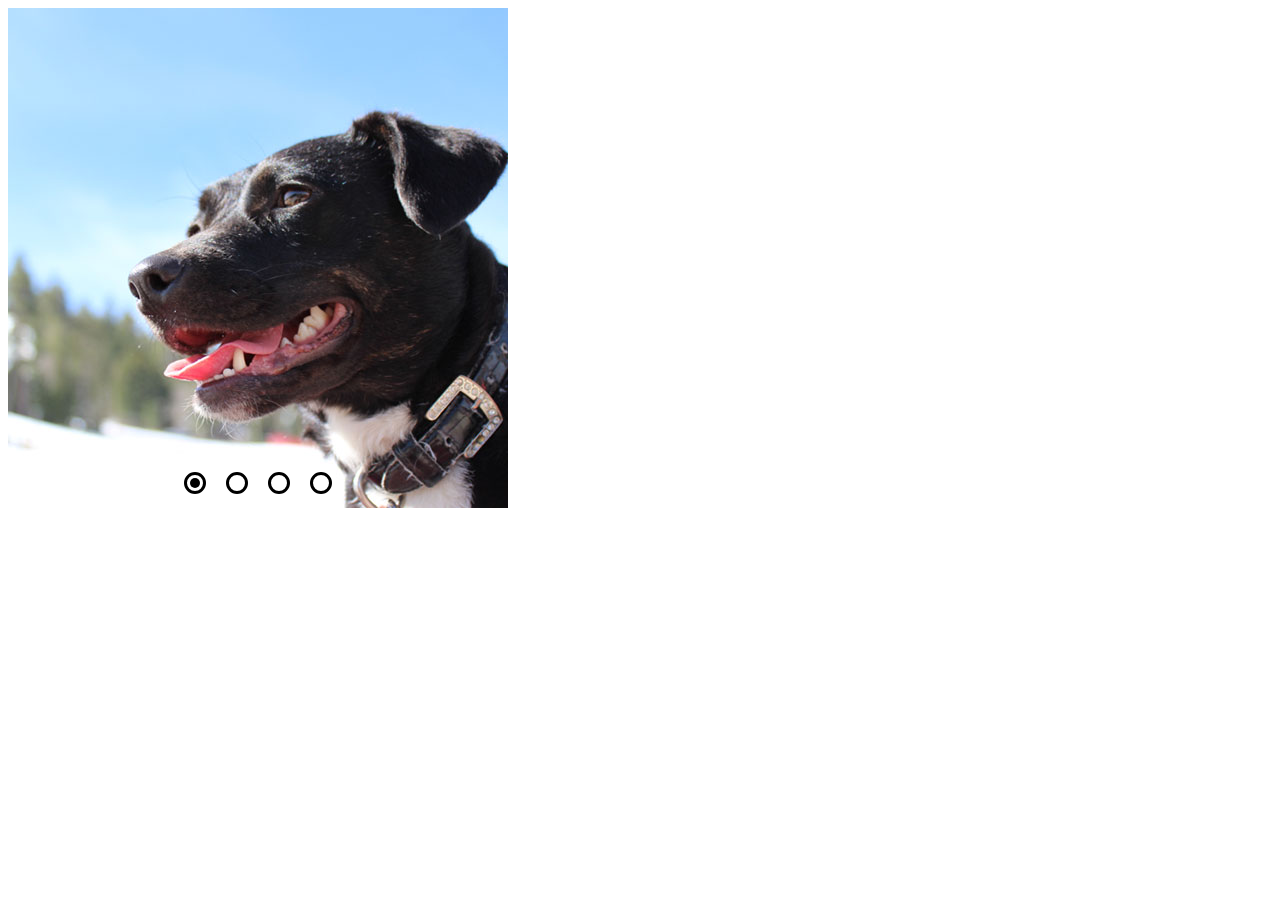
==== index.html @ 007c9c96 "Added the Simple Slides project to the repository." ====
<!DOCTYPE html>
<!--[if lt IE 7]>      <html class="no-js lt-ie9 lt-ie8 lt-ie7"> <![endif]-->
<!--[if IE 7]>         <html class="no-js lt-ie9 lt-ie8"> <![endif]-->
<!--[if IE 8]>         <html class="no-js lt-ie9"> <![endif]-->
<!--[if gt IE 8]><!--> <html class="no-js"> <!--<![endif]-->
    <head>
        <meta charset="utf-8">
        <meta http-equiv="X-UA-Compatible" content="IE=edge,chrome=1">
        <title></title>
        <meta name="description" content="">
        <meta name="viewport" content="width=device-width">

        <!-- Place favicon.ico and apple-touch-icon.png in the root directory -->

        <link rel="stylesheet" href="css/normalize.css">
        <link rel="stylesheet" href="css/main.css">
        <script src="js/vendor/modernizr-2.6.2.min.js"></script>

        <style>
        
        #simpleslides { position: relative; width: 500px; height: 500px; }
        #simpleslides img:first-child { z-index: 1; }
        #simpleslides img { position: absolute; top: 0px; left: 0px; z-index: 0; }
        #simpleslides ul { position: absolute; z-index: 9999; bottom: 0px; padding: 0px; margin: 0px; text-align: center; width: 500px; }
        #simpleslides ul li { padding: 3px; border: 3px solid #000000; border-radius: 100px; display: inline-block; height: 10px; width: 10px; margin: 10px; }
        #simpleslides ul li a.activeSlide { background-color: #000; display: block; height: 10px; border-radius: 100px; }
       
              
        </style>
    </head>
    <body>
        <!--[if lt IE 7]>
            <p class="chromeframe">You are using an <strong>outdated</strong> browser. Please <a href="http://browsehappy.com/">upgrade your browser</a> or <a href="http://www.google.com/chromeframe/?redirect=true">activate Google Chrome Frame</a> to improve your experience.</p>
        <![endif]-->

        <!-- Add your site or application content here -->
        <div id="simpleslides">
            <img src="img/1.jpg" />
            <img src="img/2.jpg" />
            <img src="img/3.jpg" />
            <img src="img/4.jpg" />       
        </div>


        <script src="http://ajax.googleapis.com/ajax/libs/jquery/1.9.0/jquery.min.js"></script>
        <script src="js/simpleslides.js"></script>


        <!-- Google Analytics: change UA-XXXXX-X to be your site's ID. -->
        <script>
            var _gaq=[['_setAccount','UA-XXXXX-X'],['_trackPageview']];
            (function(d,t){var g=d.createElement(t),s=d.getElementsByTagName(t)[0];
            g.src=('https:'==location.protocol?'//ssl':'//www')+'.google-analytics.com/ga.js';
            s.parentNode.insertBefore(g,s)}(document,'script'));
        </script>

        <script>

        $("#simpleslides").simpleSlides();

        </script>
    </body>
</html>
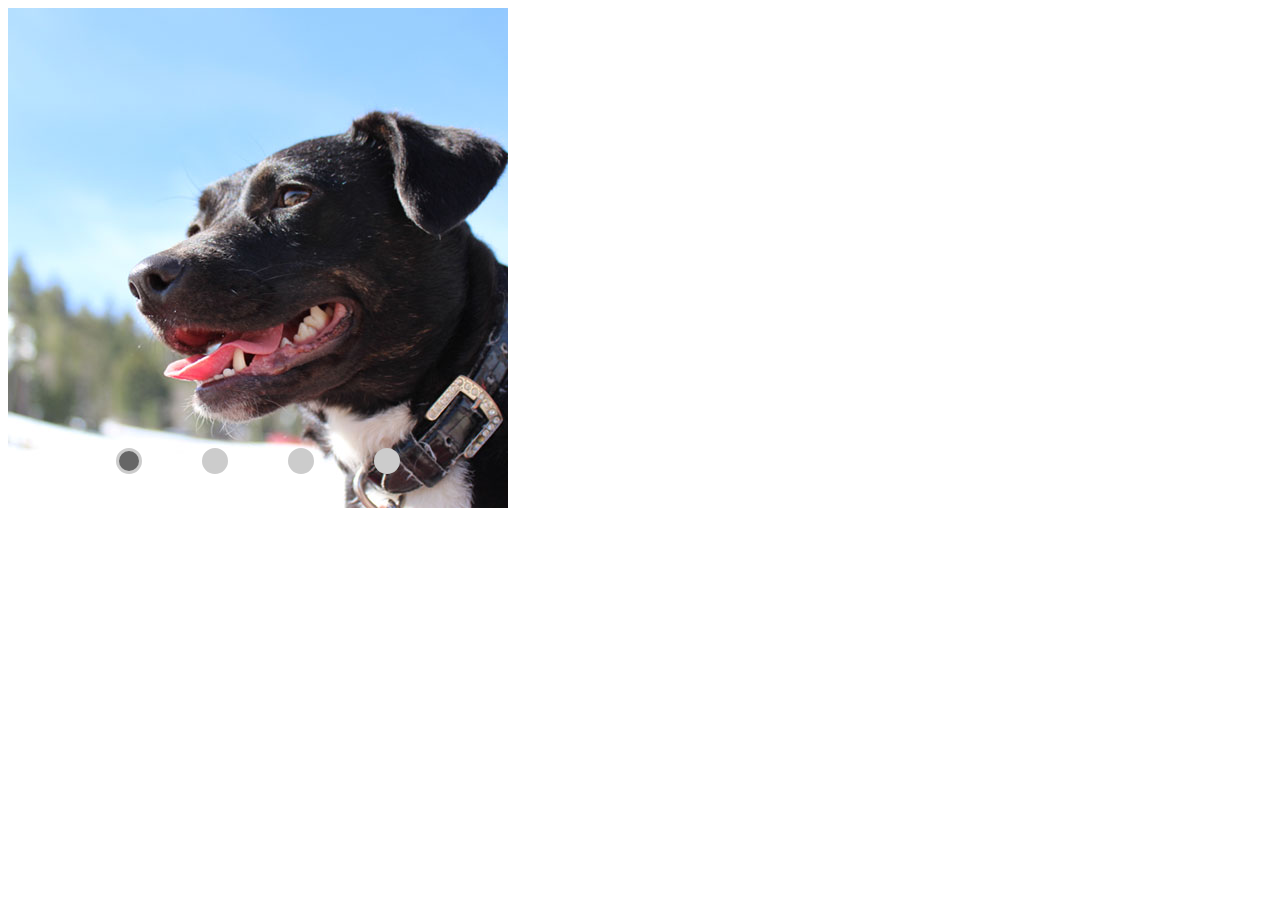
==== commit 7d7f93e4: "Adding new option for minimizing the nav menu onmouseout" ====
--- a/index.html
+++ b/index.html
@@ -1,63 +1,21 @@
 <!DOCTYPE html>
-<!--[if lt IE 7]>      <html class="no-js lt-ie9 lt-ie8 lt-ie7"> <![endif]-->
-<!--[if IE 7]>         <html class="no-js lt-ie9 lt-ie8"> <![endif]-->
-<!--[if IE 8]>         <html class="no-js lt-ie9"> <![endif]-->
-<!--[if gt IE 8]><!--> <html class="no-js"> <!--<![endif]-->
+<html>
     <head>
         <meta charset="utf-8">
-        <meta http-equiv="X-UA-Compatible" content="IE=edge,chrome=1">
-        <title></title>
-        <meta name="description" content="">
+        <title>My simpleSlides</title>
+        <meta name="description" content="My simpleSlides">
         <meta name="viewport" content="width=device-width">
-
-        <!-- Place favicon.ico and apple-touch-icon.png in the root directory -->
-
-        <link rel="stylesheet" href="css/normalize.css">
         <link rel="stylesheet" href="css/main.css">
-        <script src="js/vendor/modernizr-2.6.2.min.js"></script>
-
-        <style>
-        
-        #simpleslides { position: relative; width: 500px; height: 500px; }
-        #simpleslides img:first-child { z-index: 1; }
-        #simpleslides img { position: absolute; top: 0px; left: 0px; z-index: 0; }
-        #simpleslides ul { position: absolute; z-index: 9999; bottom: 0px; padding: 0px; margin: 0px; text-align: center; width: 500px; }
-        #simpleslides ul li { padding: 3px; border: 3px solid #000000; border-radius: 100px; display: inline-block; height: 10px; width: 10px; margin: 10px; }
-        #simpleslides ul li a.activeSlide { background-color: #000; display: block; height: 10px; border-radius: 100px; }
-       
-              
-        </style>
     </head>
     <body>
-        <!--[if lt IE 7]>
-            <p class="chromeframe">You are using an <strong>outdated</strong> browser. Please <a href="http://browsehappy.com/">upgrade your browser</a> or <a href="http://www.google.com/chromeframe/?redirect=true">activate Google Chrome Frame</a> to improve your experience.</p>
-        <![endif]-->
-
-        <!-- Add your site or application content here -->
+        <!-- Add your picture gallery content here -->
         <div id="simpleslides">
-            <img src="img/1.jpg" />
-            <img src="img/2.jpg" />
-            <img src="img/3.jpg" />
-            <img src="img/4.jpg" />       
+            <img src="img/1.jpg" alt="image1" />
+            <img src="img/2.jpg" alt="image2" />
+            <img src="img/3.jpg" alt="image3" />
+            <img src="img/4.jpg" alt="image4" />       
         </div>
-
-
         <script src="http://ajax.googleapis.com/ajax/libs/jquery/1.9.0/jquery.min.js"></script>
-        <script src="js/simpleslides.js"></script>
-
-
-        <!-- Google Analytics: change UA-XXXXX-X to be your site's ID. -->
-        <script>
-            var _gaq=[['_setAccount','UA-XXXXX-X'],['_trackPageview']];
-            (function(d,t){var g=d.createElement(t),s=d.getElementsByTagName(t)[0];
-            g.src=('https:'==location.protocol?'//ssl':'//www')+'.google-analytics.com/ga.js';
-            s.parentNode.insertBefore(g,s)}(document,'script'));
-        </script>
-
-        <script>
-
-        $("#simpleslides").simpleSlides();
-
-        </script>
+        <script src="js/simpleslides-v1.0.1.js"></script>
     </body>
 </html>
--- a/css/main.css
+++ b/css/main.css
@@ -0,0 +1,39 @@
+#simpleslides {
+  height: 500px;
+  position: relative;
+  width: 500px;
+}
+#simpleslides img:first-child {
+  display: block;
+}
+#simpleslides img {
+  display: none;
+  left: 0px;
+  position: absolute;
+  top: 0px;
+}
+#simpleslides ul {
+  bottom: 0px;
+  margin: 0px;
+  padding: 0px;
+  position: absolute;
+  text-align: center;
+  vertical-align: text-bottom;
+  width: 500px;
+  z-index: 9999;
+}
+#simpleslides ul li {
+  background: #ccc;
+  border: 3px solid #ccc;
+  border-radius: 100px;
+  display: inline-block;
+  height: 20px;
+  margin: 30px 30px 30px 30px;
+  width: 20px;
+}
+#simpleslides ul li a.activeSlide {
+  background: #666;
+  border-radius: 100px;
+  display: block;
+  height: 20px;
+}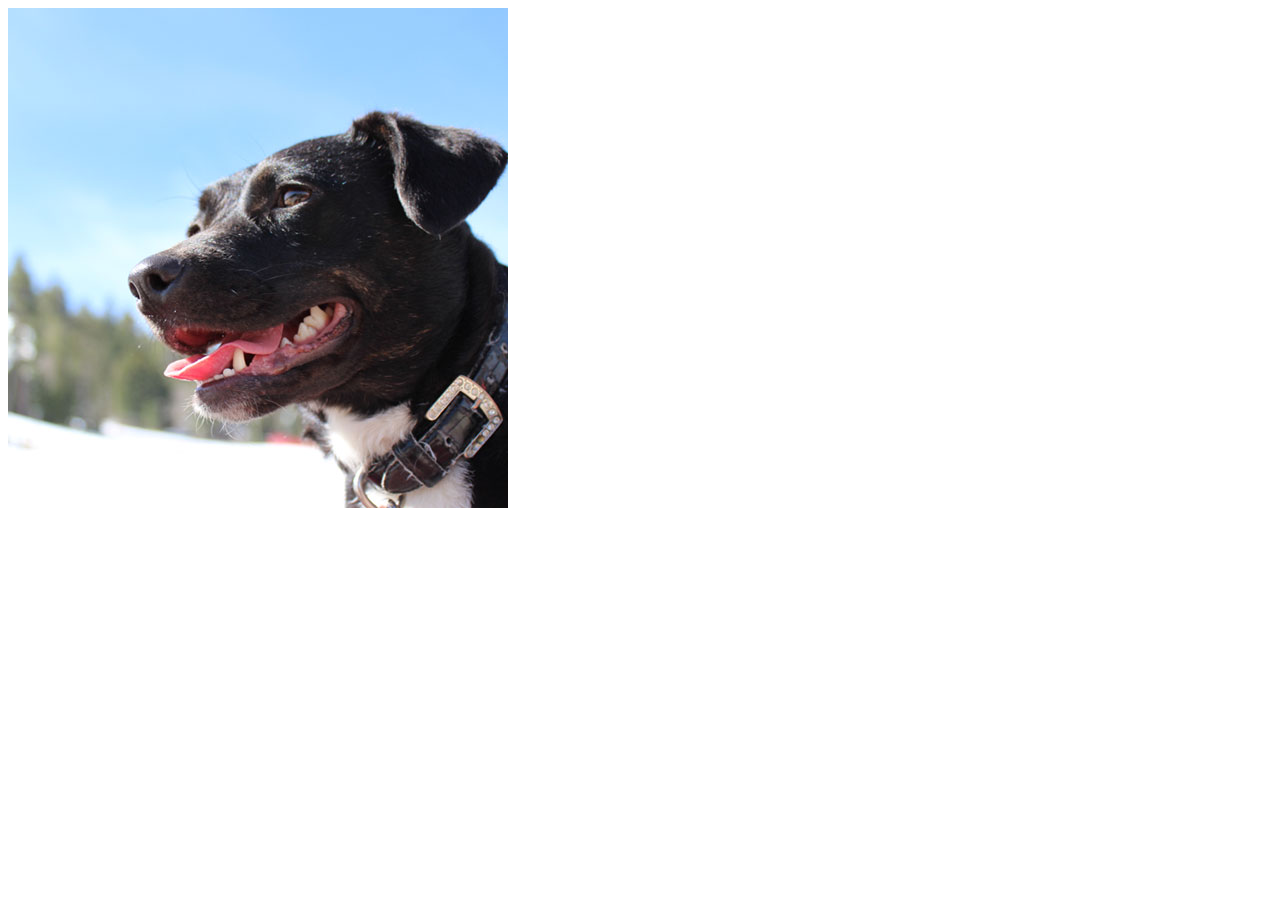
==== commit 1b4c83d8: "Work on new functionality" ====
(no text change in the page or its own stylesheets)
